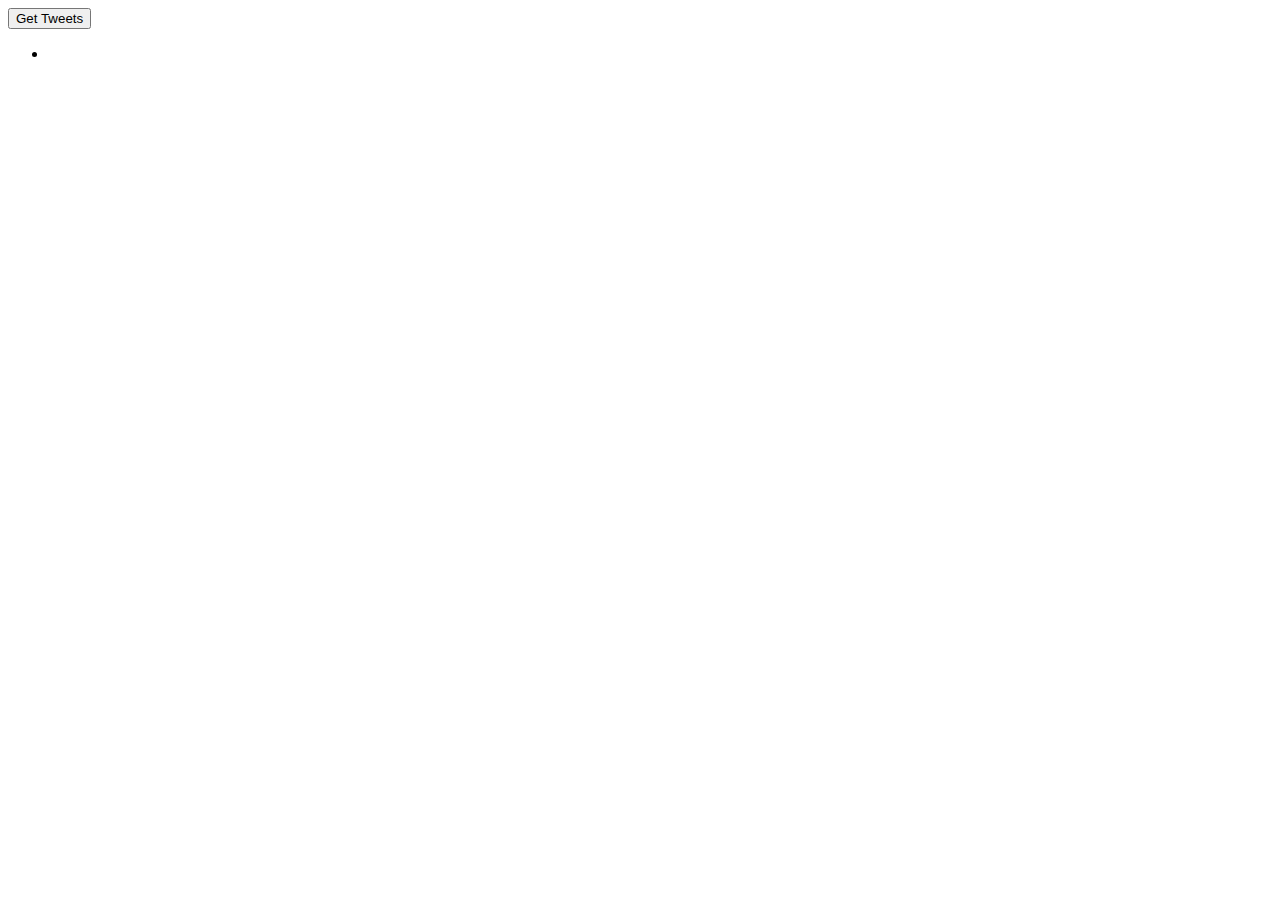
==== index.html @ f446ad90 "test2" ====
<html>
  <head>
  <title>Document</title>
  <script type="text/javascript" src="http://code.jquery.com/jquery-1.7.1.min.js"></script>
  <script type="text/javascript"> 	

	  $("document").ready(function() {
			$('#getTweets').click(function(){
				$.ajax({
					type:'GET',
					url:"http://twitter.com/status/user_timeline/jquery.json",
					success:function(feed) {	
					for(var i=0; i < 10;   i++) 
						{
						$("#twitter_feed").append("<li>" + feed[i].text + "</li>");		
							//alert(feed[i].text);
							//var feed_item = feed[i].text;
							//$("#twitter_feed").html(feed_item);	
						}				

					},
					dataType:'jsonp'
				});
			});
		}); 
	  </script>
  </head>
  <body>
	<input type='button' id='getTweets' value='Get Tweets' />
	<div id="twitter">
      <ul>
           <li id="twitter_feed"></li>
      </ul>
	</div>
  </body>
  </html>
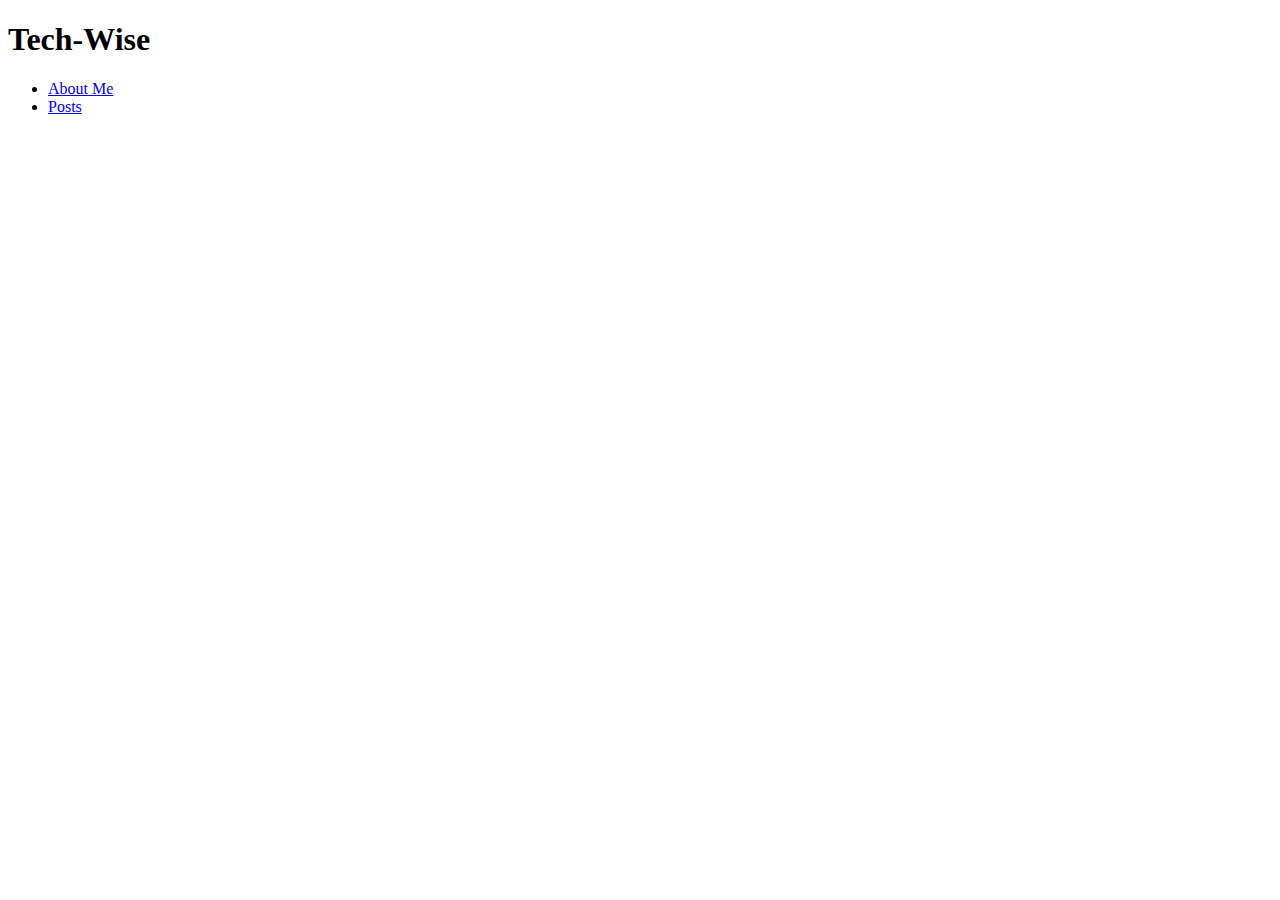
==== commit b65ab1cb: "Structure complete" ====
--- a/index.html
+++ b/index.html
@@ -1,36 +1,18 @@
-<html>
-  <head>
-  <title>Document</title>
-  <script type="text/javascript" src="http://code.jquery.com/jquery-1.7.1.min.js"></script>
-  <script type="text/javascript"> 	
+<!doctype html>
+ <html lang="en">
+ <head>
+   <meta charset="UTF-8">
+   <title>Tech-Wise</title>
+   <meta name="description" content="">
+   <meta name="author" content="">
+ </head>
+ <body>
+     <h1>Tech-Wise</h1>
+	<ul>
+	<li id="aboutMe"><a href="aboutMe.html" class="button">About Me</a></li>
+	<li id="posts"><a href="posts.html" class="button">Posts</a></li>
+</ul>
+	 
+ </body>
+ </html>
 
-	  $("document").ready(function() {
-			$('#getTweets').click(function(){
-				$.ajax({
-					type:'GET',
-					url:"http://twitter.com/status/user_timeline/jquery.json",
-					success:function(feed) {	
-					for(var i=0; i < 10;   i++) 
-						{
-						$("#twitter_feed").append("<li>" + feed[i].text + "</li>");		
-							//alert(feed[i].text);
-							//var feed_item = feed[i].text;
-							//$("#twitter_feed").html(feed_item);	
-						}				
-
-					},
-					dataType:'jsonp'
-				});
-			});
-		}); 
-	  </script>
-  </head>
-  <body>
-	<input type='button' id='getTweets' value='Get Tweets' />
-	<div id="twitter">
-      <ul>
-           <li id="twitter_feed"></li>
-      </ul>
-	</div>
-  </body>
-  </html> 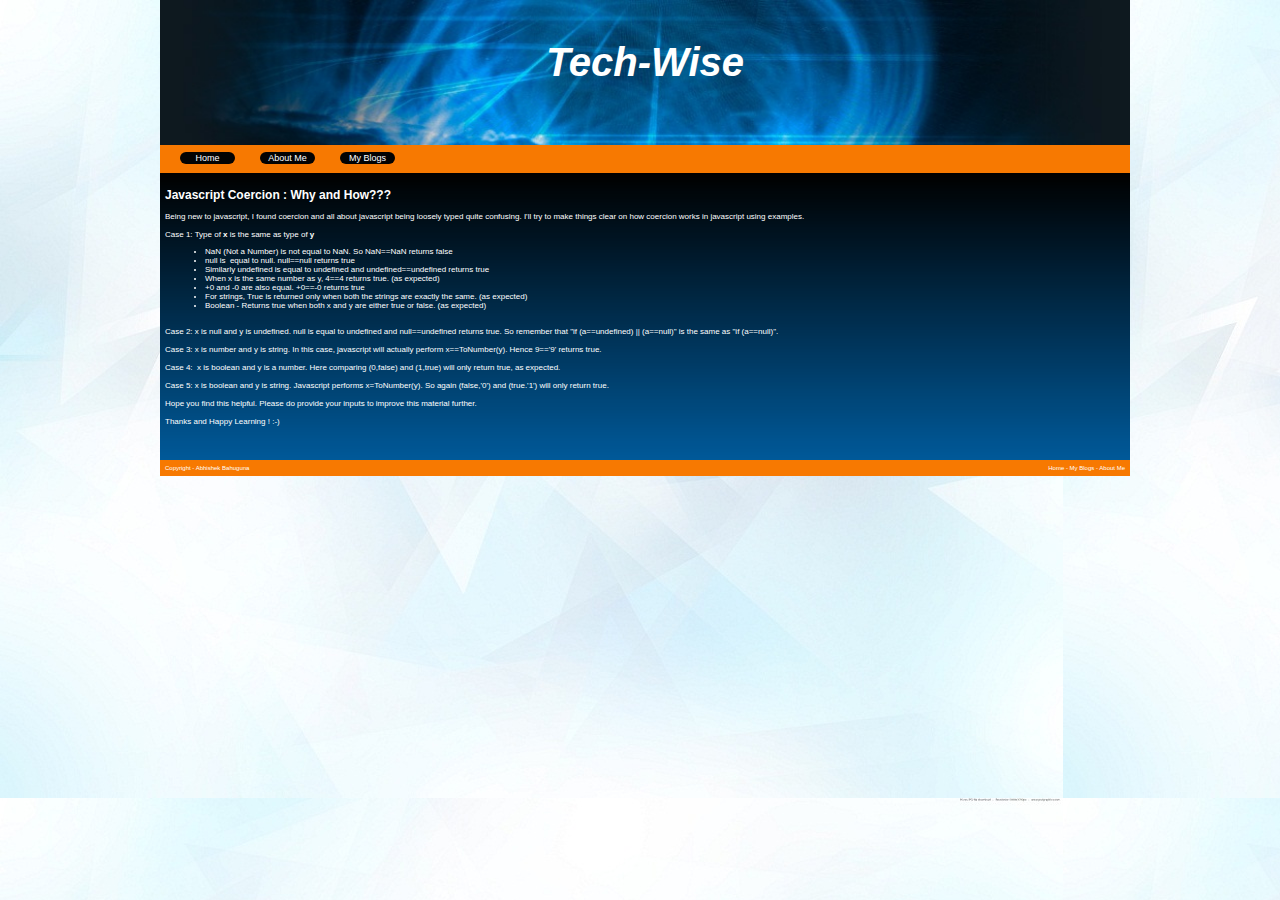
==== commit f4a81dd8: "working model ready" ====
--- a/index.html
+++ b/index.html
@@ -1,18 +1,89 @@
-<!doctype html>
- <html lang="en">
- <head>
-   <meta charset="UTF-8">
-   <title>Tech-Wise</title>
-   <meta name="description" content="">
-   <meta name="author" content="">
- </head>
- <body>
-     <h1>Tech-Wise</h1>
-	<ul>
+<!DOCTYPE html PUBLIC "-//W3C//DTD XHTML 1.0 Transitional//EN"
+	"http://www.w3.org/TR/xhtml1/DTD/xhtml1-transitional.dtd">
+<html>
+<head>
+	<meta http-equiv="Content-type" content="text/html; charset=UTF-8" />
+	<title>Tech-Wise</title>
+		<style type="text/css" media="all">@import "css/master.css";</style>  
+</head>
+
+<body>
+
+<div id = "main-container">
+
+<div id = "header">
+<h1>Tech-Wise</h1>
+</div>
+
+<div id = "top-navigation">
+<ul>
+	<li id="home"><a href="index.html" class="button">Home</a></li>
 	<li id="aboutMe"><a href="aboutMe.html" class="button">About Me</a></li>
-	<li id="posts"><a href="posts.html" class="button">Posts</a></li>
+	<li id="blogs"><a href="blogs.html" class="button">My Blogs</a></li>
 </ul>
-	 
- </body>
- </html>
+</div>
 
+<div id = "content">
+<h2>Javascript Coercion : Why and How???</h2>
+<div dir="ltr" style="text-align: left;" trbidi="on">
+Being new to javascript, I found coercion and all about javascript being loosely typed quite confusing. I'll try to make things clear on how coercion works in javascript using examples.<br />
+<br />
+Case 1: Type of <b>x</b>&nbsp;is the same as type of <b>y</b><br />
+<div style="text-align: left;">
+</div>
+<ul style="text-align: left;">
+<li>NaN (Not a Number) is not equal to NaN. So NaN==NaN returns false</li>
+<li>null is &nbsp;equal to null. null==null returns true</li>
+<li>Similarly undefined is equal to undefined and undefined==undefined returns true</li>
+<li>When x is the same number as y, 4==4 returns true. (as expected)</li>
+<li>+0 and -0 are also equal. +0==-0 returns true</li>
+<li>For strings, True is returned only when both the strings are exactly the same. (as expected)</li>
+<li>Boolean - Returns true when both x and y are either true or false. (as expected)</li>
+</ul>
+<br />
+<div style="text-align: left;">
+Case 2: x is null and y is undefined. null is equal to undefined and null==undefined returns true. So remember that "if (a==undefined) || (a==null)" is the same as "if (a==null)".</div>
+<div style="text-align: left;">
+<br /></div>
+<div style="text-align: left;">
+Case 3: x is number and y is string. In this case, javascript will actually perform x==ToNumber(y). Hence 9=='9' returns true.</div>
+<div style="text-align: left;">
+<br /></div>
+<div style="text-align: left;">
+Case 4: &nbsp;x is boolean and y is a number. Here comparing (0,false) and (1,true) will only return true, as expected.</div>
+<div style="text-align: left;">
+<br /></div>
+<div style="text-align: left;">
+Case 5: x is boolean and y is string. Javascript performs x=ToNumber(y). So again&nbsp;(false,'0') and (true.'1') will only return true.</div>
+<div style="text-align: left;">
+<br /></div>
+<div style="text-align: left;">
+Hope you find this helpful. Please do provide your inputs to improve this material further.</div>
+<div style="text-align: left;">
+<br /></div>
+<div style="text-align: left;">
+Thanks and Happy Learning ! :-)</div>
+<div style="text-align: left;">
+<br /></div>
+</div>
+
+
+</div>
+
+
+
+
+<div id = "footer">
+<div id="footnav">
+	<a href="index.html" class="">Home</a> -
+	<a href="blogs.html" class="">My Blogs</a> - 
+	<a href="aboutMe.html" class="">About Me</a>
+</div>
+Copyright - <a href="http://abhishekbahuguna.blogspot.in/" target=_blank>Abhishek Bahuguna</a>
+</div>
+
+</div>
+
+</body>
+</html>
+
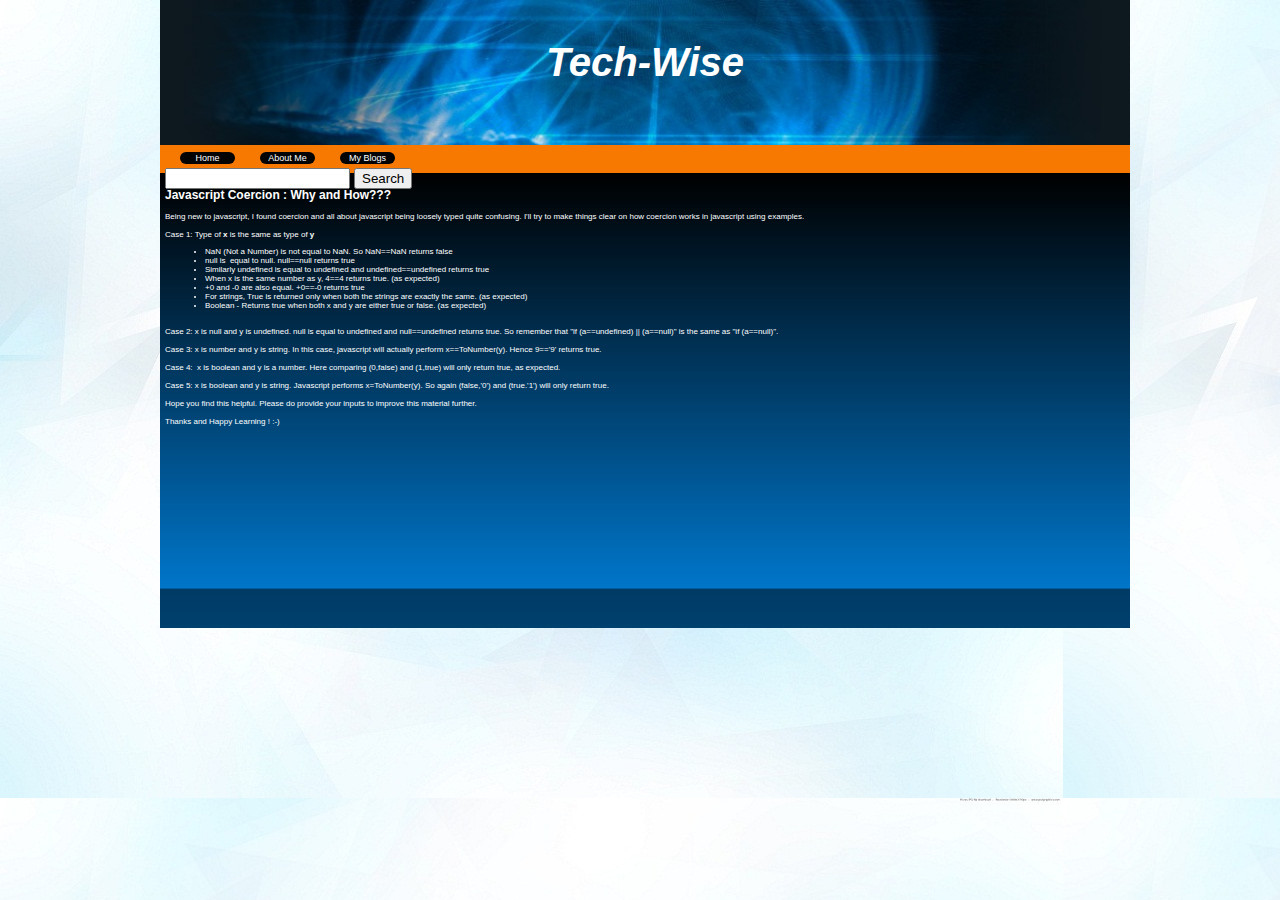
==== commit cb0e60b6: "Commiting" ====
--- a/index.html
+++ b/index.html
@@ -4,7 +4,9 @@
 <head>
 	<meta http-equiv="Content-type" content="text/html; charset=UTF-8" />
 	<title>Tech-Wise</title>
-		<style type="text/css" media="all">@import "css/master.css";</style>  
+		<style type="text/css" media="all">@import "css/master.css";</style> 
+		<script type="text/javascript" src="masterjs.js"></script>		
+<script type="text/javascript">var url = document.location.href;</script>	
 </head>
 
 <body>
@@ -21,6 +23,10 @@
 	<li id="aboutMe"><a href="aboutMe.html" class="button">About Me</a></li>
 	<li id="blogs"><a href="blogs.html" class="button">My Blogs</a></li>
 </ul>
+<div id="search">
+     <input type="text" id="glabel" name="search" id = "search" style-align="right"/>
+     <input type="button" id="gsearch" onclick="search()" value="Search" style-align="right">
+     </div>
 </div>
 
 <div id = "content">
@@ -62,13 +68,13 @@
 <div style="text-align: left;">
 <br /></div>
 <div style="text-align: left;">
-Thanks and Happy Learning ! :-)</div>
+Thanks and Happy Learning ! :-) </div>
 <div style="text-align: left;">
-<br /></div>
+<br /><br /><br /></div>
+</div>
+<iframe src="http://www.facebook.com/plugins/like.php?href=abhishek-bahuguna.github.com" scrolling="no" frameborder="0" allowTransparency="true" style="border:none; overflow:hidden; width:450px; height:px">
 </div>
 
-
-</div>
 
 
 
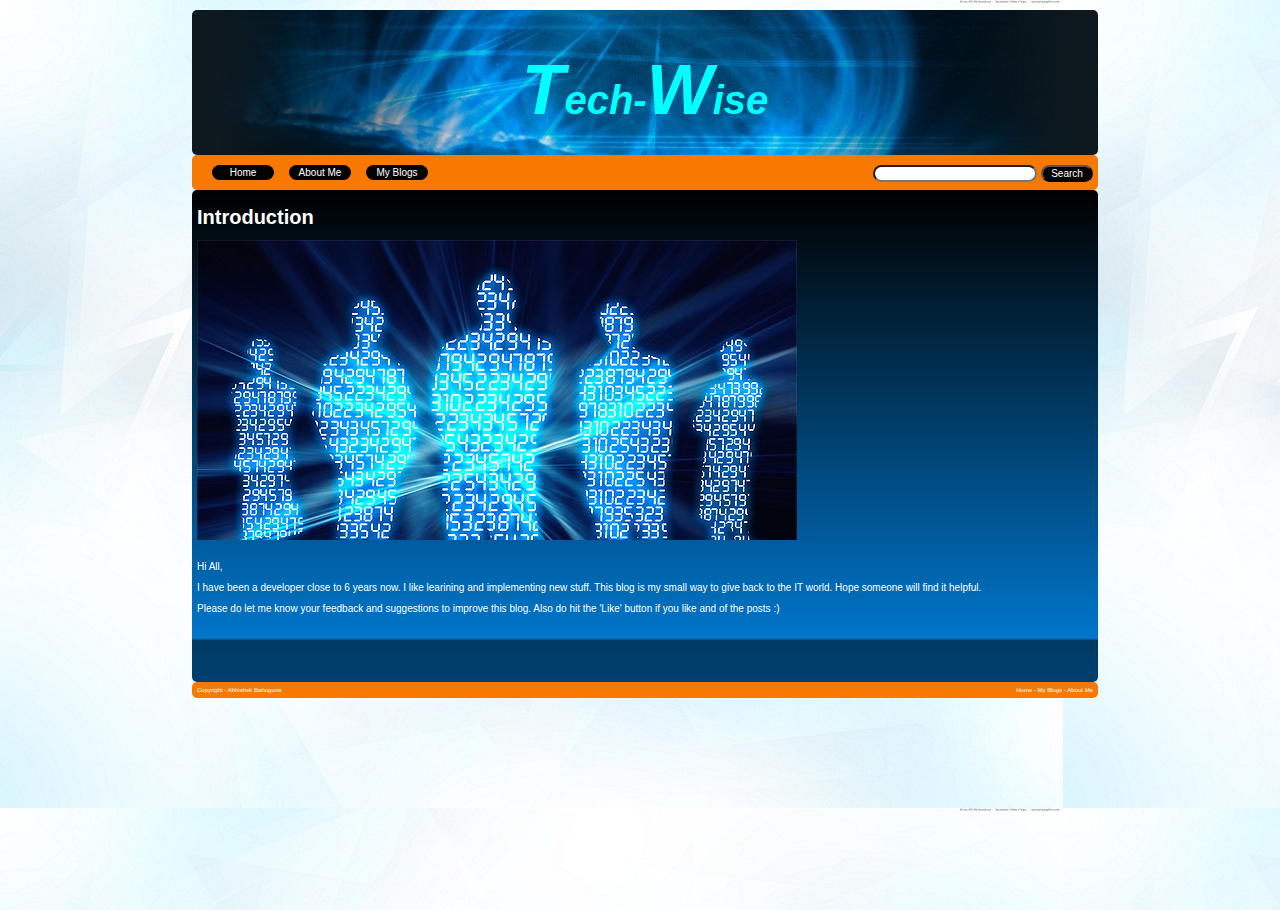
==== commit 56b93535: "Commit" ====
--- a/index.html
+++ b/index.html
@@ -5,8 +5,23 @@
 	<meta http-equiv="Content-type" content="text/html; charset=UTF-8" />
 	<title>Tech-Wise</title>
 		<style type="text/css" media="all">@import "css/master.css";</style> 
-		<script type="text/javascript" src="masterjs.js"></script>		
-<script type="text/javascript">var url = document.location.href;</script>	
+		<script type="text/javascript" src="masterjs.js"></script>	
+		<script src="jquery.min.js"></script>
+		<script src="jquery.cross-slide.min.js"></script>		
+<script>
+ $(function() {
+    $('#slideshow').crossSlide({
+      sleep: 2,
+      fade: 1
+    }, [
+      { src: 'images/5.jpg' },
+      { src: 'images/2.jpg' },
+      { src: 'images/3.jpg' },
+      { src: 'images/4.jpg' },
+	  { src: 'images/1.jpg' }
+    ])
+  });
+</script>
 </head>
 
 <body>
@@ -14,7 +29,7 @@
 <div id = "main-container">
 
 <div id = "header">
-<h1>Tech-Wise</h1>
+<h1><span class="big">T</span>ech-<span class="big">W</span>ise</h1>
 </div>
 
 <div id = "top-navigation">
@@ -30,52 +45,18 @@
 </div>
 
 <div id = "content">
-<h2>Javascript Coercion : Why and How???</h2>
-<div dir="ltr" style="text-align: left;" trbidi="on">
-Being new to javascript, I found coercion and all about javascript being loosely typed quite confusing. I'll try to make things clear on how coercion works in javascript using examples.<br />
-<br />
-Case 1: Type of <b>x</b>&nbsp;is the same as type of <b>y</b><br />
-<div style="text-align: left;">
-</div>
-<ul style="text-align: left;">
-<li>NaN (Not a Number) is not equal to NaN. So NaN==NaN returns false</li>
-<li>null is &nbsp;equal to null. null==null returns true</li>
-<li>Similarly undefined is equal to undefined and undefined==undefined returns true</li>
-<li>When x is the same number as y, 4==4 returns true. (as expected)</li>
-<li>+0 and -0 are also equal. +0==-0 returns true</li>
-<li>For strings, True is returned only when both the strings are exactly the same. (as expected)</li>
-<li>Boolean - Returns true when both x and y are either true or false. (as expected)</li>
-</ul>
-<br />
-<div style="text-align: left;">
-Case 2: x is null and y is undefined. null is equal to undefined and null==undefined returns true. So remember that "if (a==undefined) || (a==null)" is the same as "if (a==null)".</div>
-<div style="text-align: left;">
-<br /></div>
-<div style="text-align: left;">
-Case 3: x is number and y is string. In this case, javascript will actually perform x==ToNumber(y). Hence 9=='9' returns true.</div>
-<div style="text-align: left;">
-<br /></div>
-<div style="text-align: left;">
-Case 4: &nbsp;x is boolean and y is a number. Here comparing (0,false) and (1,true) will only return true, as expected.</div>
-<div style="text-align: left;">
-<br /></div>
-<div style="text-align: left;">
-Case 5: x is boolean and y is string. Javascript performs x=ToNumber(y). So again&nbsp;(false,'0') and (true.'1') will only return true.</div>
-<div style="text-align: left;">
-<br /></div>
-<div style="text-align: left;">
-Hope you find this helpful. Please do provide your inputs to improve this material further.</div>
-<div style="text-align: left;">
-<br /></div>
-<div style="text-align: left;">
-Thanks and Happy Learning ! :-) </div>
-<div style="text-align: left;">
+</br>
+<h1>Introduction</h1>
+</br>
+<div id="slideshow"></div>
+</br>
+<p>
+Hi All,</p><p>I have been a developer close to 6 years now. I like learining and implementing new stuff. This blog is my small way to give back to the IT world. Hope someone will find it helpful.
+</p>
+<p>
+Please do let me know your feedback and suggestions to improve this blog. Also do hit the 'Like' button if you like and of the posts :)
+</p>
 <br /><br /><br /></div>
-</div>
-<iframe src="http://www.facebook.com/plugins/like.php?href=abhishek-bahuguna.github.com" scrolling="no" frameborder="0" allowTransparency="true" style="border:none; overflow:hidden; width:450px; height:px">
-</div>
-
-
 
 
 
@@ -85,11 +66,10 @@
 	<a href="blogs.html" class="">My Blogs</a> - 
 	<a href="aboutMe.html" class="">About Me</a>
 </div>
+
 Copyright - <a href="http://abhishekbahuguna.blogspot.in/" target=_blank>Abhishek Bahuguna</a>
 </div>
-
 </div>
-
 </body>
 </html>
 
